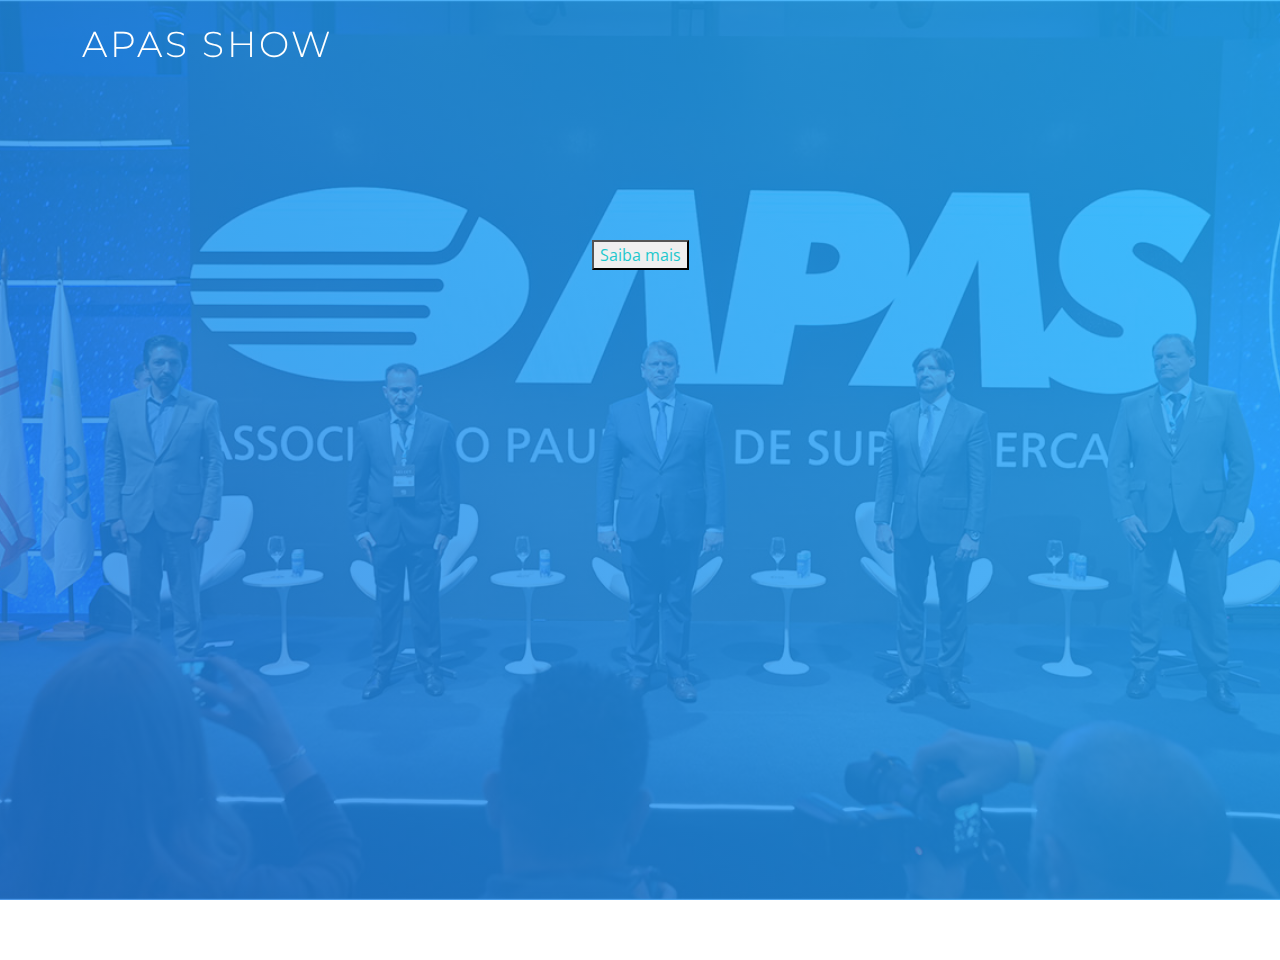
==== confirmation.html @ 714f8b4a "#" ====
<!DOCTYPE html>
<html lang="pt-br">

<head>
  <meta charset="utf-8">
  <meta content="width=device-width, initial-scale=1.0" name="viewport">

  <title>APAS Show</title>
  <meta content="" name="description">
  <meta content="" name="keywords">

  <!-- Favicons -->
  <link href="assets/img/favicon.png" rel="icon">
  <link href="assets/img/apple-touch-icon.png" rel="apple-touch-icon">

  <!-- Google Fonts -->
  <link href="https://fonts.googleapis.com/css?family=Montserrat:300,400,500,700|Open+Sans:300,300i,400,400i,700,700i" rel="stylesheet">

  <!-- Vendor CSS Files -->
  <link href="assets/vendor/aos/aos.css" rel="stylesheet">
  <link href="assets/vendor/bootstrap/css/bootstrap.min.css" rel="stylesheet">
  <link href="assets/vendor/bootstrap-icons/bootstrap-icons.css" rel="stylesheet">
  <link href="assets/vendor/glightbox/css/glightbox.min.css" rel="stylesheet">

  <!-- Template Main CSS File -->
  <link href="assets/css/style.css" rel="stylesheet">

  <!-- =======================================================
  * Template Name: Avilon
  * Updated: Jan 29 2024 with Bootstrap v5.3.2
  * Template URL: https://bootstrapmade.com/avilon-bootstrap-landing-page-template/
  * Author: BootstrapMade.com
  * License: https://bootstrapmade.com/license/
  ======================================================== -->
</head>

<body style="background-color: black;">

  <!-- ======= Header ======= -->
  <header id="header" class="fixed-top d-flex align-items-center header-transparent">
    <div class="container d-flex justify-content-between align-items-center">

      <div id="logo">
        <h1><a href="index.html">APAS SHOW</a></h1>
        <!-- Uncomment below if you prefer to use an image logo -->
        <!-- <a href="index.html"><img src="assets/img/logo.png" alt=""></a> -->
      </div>
    </div>
      
  </header><!-- End Header -->

  <!-- ======= Hero Section ======= -->
  <section id="hero">

    <div class="hero-text" data-aos="zoom-out">
      
        <button class="bootstrapmade" type="submit">
          <a href="#about" >Saiba mais</a></button>
      </div>
    </div>
  </section><!-- End Hero Section -->

  <!-- ======= Footer ======= -->
  <footer id="footer">
    <div class="container">
      
    </div>
  </footer><!-- End  Footer -->

  <a href="#" class="back-to-top d-flex align-items-center justify-content-center"><i class="bi bi-chevron-up"></i></a>

  <!-- Vendor JS Files -->
  <script src="assets/vendor/aos/aos.js"></script>
  <script src="assets/vendor/bootstrap/js/bootstrap.bundle.min.js"></script>
  <script src="assets/vendor/glightbox/js/glightbox.min.js"></script>
  <script src="assets/vendor/php-email-form/validate.js"></script>

  <!-- Template Main JS File -->
  <script src="assets/js/main.js"></script>

</body>

</html>
---- assets/css/style.css ----
/**
* Template Name: Avilon
* Updated: Jan 29 2024 with Bootstrap v5.3.2
* Template URL: https://bootstrapmade.com/avilon-bootstrap-landing-page-template/
* Author: BootstrapMade.com
* License: https://bootstrapmade.com/license/
*/

/*--------------------------------------------------------------
# General
--------------------------------------------------------------*/
body {
  background: #fff;
  color: #666666;
  font-family: "Open Sans", sans-serif;
  overflow-x: hidden;
}

a {
  color: #1dc8cd;
  text-decoration: none;
  transition: 0.5s;
}

a:hover,
a:active,
a:focus {
  color: #1dc9ce;
  outline: none;
  text-decoration: none;
}

p {
  padding: 0;
  margin: 0 0 30px 0;
}

h1,
h2,
h3,
h4,
h5,
h6 {
  font-family: "Montserrat", sans-serif;
  font-weight: 400;
  margin: 0 0 20px 0;
  padding: 0;
}

/*--------------------------------------------------------------
# Back to top button
--------------------------------------------------------------*/
.back-to-top {
  position: fixed;
  background: linear-gradient(45deg, #1de099, #1dc8cd);
  color: #fff;
  border-radius: 4px 4px 0 0;
  right: 15px;
  bottom: 0;
  transition: none;
  visibility: hidden;
  opacity: 0;
  width: 64px;
  height: 34px;
}

.back-to-top i {
  line-height: 0;
  font-size: 20px;
}

.back-to-top:focus {
  background: linear-gradient(45deg, #1de099, #1dc8cd);
  color: #fff;
  outline: none;
}

.back-to-top:hover {
  background: #1dc8cd;
  color: #fff;
}

.back-to-top.active {
  visibility: visible;
  opacity: 1;
}

/*--------------------------------------------------------------
# Header
--------------------------------------------------------------*/
#header {
  height: 90px;
  transition: all 0.5s;
  z-index: 997;
  background: linear-gradient(45deg, #1de099, #1dc8cd);
}

#header.header-transparent {
  background: transparent;
}

#header.header-scrolled {
  background: linear-gradient(45deg, #1de099, #1dc8cd);
  height: 70px;
  transition: all 0.5s;
}

#header #logo h1 {
  font-size: 36px;
  padding: 0;
  margin: 0;
  display: inline-block;
  font-family: "Montserrat", sans-serif;
  font-weight: 300;
  letter-spacing: 3px;
  text-transform: uppercase;
}

#header #logo h1 a,
#header #logo h1 a:hover {
  color: #fff;
}

@media (max-width: 768px) {
  #header #logo h1 {
    font-size: 28px;
  }

  #header #logo img {
    max-height: 40px;
  }
}

/*--------------------------------------------------------------
# Navigation Menu
--------------------------------------------------------------*/
/**
* Desktop Navigation 
*/
.navbar {
  padding: 0;
}

.navbar ul {
  margin: 0;
  padding: 0;
  display: flex;
  list-style: none;
  align-items: center;
}

.navbar li {
  position: relative;
}

.navbar>ul>li {
  white-space: nowrap;
  padding: 10px 0 10px 24px;
}

.navbar a,
.navbar a:focus {
  display: flex;
  align-items: center;
  justify-content: space-between;
  font-family: "Montserrat", sans-serif;
  color: rgba(255, 255, 255, 0.8);
  font-size: 15px;
  padding: 0 2px;
  white-space: nowrap;
  transition: 0.3s;
  letter-spacing: 0.4px;
  position: relative;
}

.navbar a i,
.navbar a:focus i {
  font-size: 12px;
  line-height: 0;
  margin-left: 5px;
}

.navbar>ul>li>a:before {
  content: "";
  position: absolute;
  width: 100%;
  height: 2px;
  bottom: -8px;
  left: 0;
  background-color: #fff;
  visibility: hidden;
  transform: scaleX(0);
  transition: all 0.3s ease-in-out 0s;
}

.navbar a:hover:before,
.navbar li:hover>a:before,
.navbar .active:before {
  visibility: visible;
  transform: scaleX(1);
}

.navbar a:hover,
.navbar .active,
.navbar .active:focus,
.navbar li:hover>a {
  color: #fff;
}

.navbar .dropdown ul {
  display: block;
  position: absolute;
  left: 24px;
  top: calc(100% + 30px);
  margin: 0;
  padding: 10px 0;
  z-index: 99;
  opacity: 0;
  visibility: hidden;
  background: #fff;
  box-shadow: 0px 0px 30px rgba(127, 137, 161, 0.25);
  transition: 0.3s;
}

.navbar .dropdown ul li {
  min-width: 200px;
}

.navbar .dropdown ul a {
  padding: 10px 20px;
  font-size: 14px;
  text-transform: none;
  color: #333333;
}

.navbar .dropdown ul a i {
  font-size: 12px;
}

.navbar .dropdown ul a:hover,
.navbar .dropdown ul .active:hover,
.navbar .dropdown ul li:hover>a {
  color: #1dc8cd;
}

.navbar .dropdown:hover>ul {
  opacity: 1;
  top: 100%;
  visibility: visible;
}

.navbar .dropdown .dropdown ul {
  top: 0;
  left: calc(100% - 30px);
  visibility: hidden;
}

.navbar .dropdown .dropdown:hover>ul {
  opacity: 1;
  top: 0;
  left: 100%;
  visibility: visible;
}

@media (max-width: 1366px) {
  .navbar .dropdown .dropdown ul {
    left: -90%;
  }

  .navbar .dropdown .dropdown:hover>ul {
    left: -100%;
  }
}

/**
* Mobile Navigation 
*/
.mobile-nav-toggle {
  color: #fff;
  font-size: 28px;
  cursor: pointer;
  display: none;
  line-height: 0;
  transition: 0.5s;
}

@media (max-width: 991px) {
  .mobile-nav-toggle {
    display: block;
  }

  .navbar ul {
    display: none;
  }
}

.navbar-mobile {
  position: fixed;
  overflow: hidden;
  top: 0;
  right: 0;
  left: 0;
  bottom: 0;
  background: rgba(26, 26, 26, 0.9);
  transition: 0.3s;
  z-index: 999;
}

.navbar-mobile .mobile-nav-toggle {
  position: absolute;
  top: 15px;
  right: 15px;
}

.navbar-mobile ul {
  display: block;
  position: absolute;
  top: 55px;
  right: 15px;
  bottom: 15px;
  left: 15px;
  padding: 10px 0;
  background-color: #fff;
  overflow-y: auto;
  transition: 0.3s;
}

.navbar-mobile>ul>li {
  padding: 0;
}

.navbar-mobile a:hover:before,
.navbar-mobile li:hover>a:before,
.navbar-mobile .active:before {
  visibility: hidden;
}

.navbar-mobile a,
.navbar-mobile a:focus {
  padding: 10px 20px;
  font-size: 15px;
  color: #333333;
}

.navbar-mobile a:hover,
.navbar-mobile .active,
.navbar-mobile li:hover>a {
  color: #1dc8cd;
}

.navbar-mobile .getstarted,
.navbar-mobile .getstarted:focus {
  margin: 15px;
}

.navbar-mobile .dropdown ul {
  position: static;
  display: none;
  margin: 10px 20px;
  padding: 10px 0;
  z-index: 99;
  opacity: 1;
  visibility: visible;
  background: #fff;
  box-shadow: 0px 0px 30px rgba(127, 137, 161, 0.25);
}

.navbar-mobile .dropdown ul li {
  min-width: 200px;
}

.navbar-mobile .dropdown ul a {
  padding: 10px 20px;
}

.navbar-mobile .dropdown ul a i {
  font-size: 12px;
}

.navbar-mobile .dropdown ul a:hover,
.navbar-mobile .dropdown ul .active:hover,
.navbar-mobile .dropdown ul li:hover>a {
  color: #1dc8cd;
}

.navbar-mobile .dropdown>.dropdown-active {
  display: block;
}

/*--------------------------------------------------------------
# Hero Section
--------------------------------------------------------------*/
#hero {
  width: 100%;
  height: 100vh;
  background: linear-gradient(45deg, rgba(31, 125, 227, 0.8), rgba(31, 175, 255, 0.8)), url("../img/hero-bg.jpg") center top no-repeat;
  background-size: cover;
  position: relative;
}

@media (min-width: 1025px) {
  #hero {
    background-attachment: fixed;
  }
}

@media (max-height: 640px) {
  #hero {
    height: 120vh;
  }
}

#hero .hero-text {
  position: absolute;
  left: 0;
  top: 60px;
  right: 0;
  height: calc(50% - 60px);
  display: flex;
  align-items: center;
  justify-content: center;
  text-align: center;
  flex-direction: column;
}

#hero h2 {
  margin: 30px 0 10px 0;
  padding: 0 15px;
  font-size: 48px;
  font-weight: 400;
  line-height: 56px;
  color: #fff;
}

@media (max-width: 768px) {
  #hero h2 {
    font-size: 28px;
    line-height: 36px;
  }
}

#hero p {
  color: #fff;
  margin-bottom: 20px;
  padding: 0 15px;
  font-size: 24px;
}

@media (max-width: 768px) {
  #hero p {
    font-size: 18px;
    line-height: 24px;
    margin-bottom: 20px;
  }
}

#hero .btn-get-started {
  font-family: "Montserrat", sans-serif;
  font-weight: 400;
  font-size: 16px;
  letter-spacing: 1px;
  display: inline-block;
  padding: 8px 28px;
  border-radius: 50px;
  transition: 0.5s;
  margin: 10px;
  border: 2px solid #fff;
  color: #fff;
}

#hero .btn-get-started:hover {
  color: #1dc8cd;
  background: #fff;
}

#hero .product-screens {
  position: absolute;
  left: 0;
  right: 0;
  bottom: 0;
  overflow: hidden;
  text-align: center;
  width: 100%;
  height: 50%;
}

#hero .product-screens img {
  box-shadow: 0px -2px 19px 4px rgba(0, 0, 0, 0.29);
}

#hero .product-screens .product-screen-1 {
  position: absolute;
  z-index: 30;
  left: calc(50% + 54px);
  bottom: 0;
  top: 30px;
}

#hero .product-screens .product-screen-2 {
  position: absolute;
  z-index: 20;
  left: calc(50% - 154px);
  bottom: 0;
  top: 90px;
}

#hero .product-screens .product-screen-3 {
  position: absolute;
  z-index: 10;
  left: calc(50% - 374px);
  bottom: 0;
  top: 150px;
}

@media (max-width: 767px) {
  #hero .product-screens .product-screen-1 {
    position: static;
    padding-top: 30px;
  }

  #hero .product-screens .product-screen-2,
  #hero .product-screens .product-screen-3 {
    display: none;
  }
}

/*--------------------------------------------------------------
# Sections
--------------------------------------------------------------*/
section {
  overflow: hidden;
}

/* Sections Header
--------------------------------*/
.section-header .section-title {
  font-size: 32px;
  color: #111;
  text-align: center;
  font-weight: 400;
}

.section-header .section-description {
  text-align: center;
  padding-bottom: 40px;
  color: #777;
  font-style: italic;
}

.section-header .section-divider {
  display: block;
  width: 60px;
  height: 3px;
  background: #1dc8cd;
  background: linear-gradient(0deg, #1dc8cd 0%, #55fabe 100%);
  margin: 0 auto;
  margin-bottom: 20px;
}

/* Section with background
--------------------------------*/
.section-bg {
  background: #eff5f5;
}

/*--------------------------------------------------------------
# Breadcrumbs
--------------------------------------------------------------*/
.breadcrumbs {
  padding: 20px 0;
  min-height: 40px;
  margin-top: 92px;
}

@media (max-width: 992px) {
  .breadcrumbs {
    margin-top: 68px;
  }
}

.breadcrumbs h2 {
  font-size: 24px;
  font-weight: 300;
  margin: 0;
}

@media (max-width: 992px) {
  .breadcrumbs h2 {
    margin: 0 0 10px 0;
  }
}

.breadcrumbs ol {
  display: flex;
  flex-wrap: wrap;
  list-style: none;
  padding: 0;
  margin: 0;
  font-size: 14px;
}

.breadcrumbs ol li+li {
  padding-left: 10px;
}

.breadcrumbs ol li+li::before {
  display: inline-block;
  padding-right: 10px;
  color: #6c757d;
  content: "/";
}

@media (max-width: 768px) {
  .breadcrumbs .d-flex {
    display: block !important;
  }

  .breadcrumbs ol {
    display: block;
  }

  .breadcrumbs ol li {
    display: inline-block;
  }
}

/* About Us Section
--------------------------------*/
#about {
  padding: 60px 0;
  overflow: hidden;
}

#about .about-img {
  height: 510px;
  overflow: hidden;
}

#about .about-img img {
  margin-left: -15px;
  max-width: 100%;
}

@media (max-width: 768px) {
  #about .about-img {
    height: auto;
  }

  #about .about-img img {
    margin-left: 0;
    padding-bottom: 30px;
  }
}

#about .content .h2 {
  color: #333;
  font-weight: 300;
  font-size: 24px;
}

#about .content h3 {
  color: #777;
  font-weight: 300;
  font-size: 18px;
  line-height: 26px;
  font-style: italic;
}

#about .content p {
  line-height: 26px;
}

#about .content p:last-child {
  margin-bottom: 0;
}

#about .content i {
  font-size: 20px;
  padding-right: 4px;
  color: #1dc8cd;
}

#about .content ul {
  list-style: none;
  padding: 0;
}

#about .content ul li {
  padding-bottom: 10px;
}

/* Product Featuress Section
--------------------------------*/
#features {
  background: #fff;
  padding: 60px 0 0 0;
  overflow: hidden;
}

#features .features-img {
  text-align: center;
  padding-top: 20px;
}

@media (min-width: 769px) {
  #features .features-img {
    padding-top: 120px;
    margin-top: -200px;
  }
}

#features .features-img img {
  max-width: 100%;
}

#features .box {
  margin-bottom: 15px;
  text-align: center;
}

#features .icon {
  margin-bottom: 10px;
}

#features .icon i {
  color: #666666;
  font-size: 40px;
  transition: 0.5s;
}

#features .icon i:before {
  background: #1dc8cd;
  background: linear-gradient(45deg, #1dc8cd 0%, #55fabe 100%);
  background-clip: border-box;
  -webkit-background-clip: text;
  -webkit-text-fill-color: transparent;
}

#features .title {
  font-weight: 300;
  margin-bottom: 15px;
  font-size: 22px;
}

#features .title a {
  color: #111;
}

#features .description {
  font-size: 14px;
  line-height: 24px;
  margin-bottom: 10px;
}

#features .section-description {
  padding-bottom: 10px;
}

/* Product Advanced Featuress Section
--------------------------------*/
#advanced-features {
  overflow: hidden;
}

#advanced-features .features-row {
  padding: 60px 0 30px 0;
}

#advanced-features h2 {
  font-size: 26px;
  font-weight: 700;
  color: #000;
}

#advanced-features h3 {
  font-size: 16px;
  line-height: 24px;
  font-weight: 400;
  font-style: italic;
  color: #999;
}

#advanced-features p {
  line-height: 24px;
  color: #777;
  margin-bottom: 30px;
}

#advanced-features i {
  color: #666666;
  font-size: 64px;
  transition: 0.5s;
  float: left;
  padding: 0 15px 0px 0;
  line-height: 1;
}

#advanced-features i:before {
  background: #1dc8cd;
  background: linear-gradient(45deg, #1dc8cd 0%, #55fabe 100%);
  background-clip: border-box;
  -webkit-background-clip: text;
  -webkit-text-fill-color: transparent;
}

#advanced-features .advanced-feature-img-right {
  max-width: 100%;
  float: right;
  padding: 0 0 30px 30px;
}

#advanced-features .advanced-feature-img-left {
  max-width: 100%;
  float: left;
  padding: 0 30px 30px 0;
}

@media (max-width: 768px) {

  #advanced-features .advanced-feature-img-right,
  #advanced-features .advanced-feature-img-left {
    max-width: 50%;
  }
}

@media (max-width: 767px) {

  #advanced-features .advanced-feature-img-right,
  #advanced-features .advanced-feature-img-left {
    max-width: 100%;
    float: none;
    padding: 0 0 30px 0;
  }
}

/* Call To Action Section
--------------------------------*/
#call-to-action {
  overflow: hidden;
  background: linear-gradient(rgba(29, 200, 205, 0.65), rgba(29, 205, 89, 0.2)), url(../img/call-to-action-bg.jpg) fixed center center;
  background-size: cover;
  padding: 80px 0;
}

#call-to-action .cta-title {
  color: #fff;
  font-size: 28px;
  font-weight: 700;
}

#call-to-action .cta-text {
  color: #fff;
}

@media (min-width: 769px) {
  #call-to-action .cta-btn-container {
    display: flex;
    align-items: center;
    justify-content: flex-end;
  }
}

#call-to-action .cta-btn {
  font-family: "Montserrat", sans-serif;
  font-weight: 500;
  font-size: 16px;
  letter-spacing: 1px;
  display: inline-block;
  padding: 8px 30px;
  border-radius: 25px;
  transition: background 0.5s;
  margin: 10px;
  border: 2px solid #fff;
  color: #fff;
}

#call-to-action .cta-btn:hover {
  background: #1dc8cd;
  border: 2px solid #1dc8cd;
}

/* More Features Section
--------------------------------*/
#more-features {
  padding: 60px 0 60px 0;
  overflow: hidden;
}

#more-features .box {
  padding: 40px;
  margin-bottom: 30px;
  box-shadow: 0px 0px 30px rgba(73, 78, 92, 0.15);
  background: #fff;
  transition: 0.4s;
  height: 100%;
}

#more-features .icon {
  float: left;
}

#more-features .icon i {
  color: #666666;
  font-size: 80px;
  transition: 0.5s;
  line-height: 0;
}

#more-features .icon i:before {
  background: #1dc8cd;
  background: linear-gradient(45deg, #1dc8cd 0%, #55fabe 100%);
  background-clip: border-box;
  -webkit-background-clip: text;
  -webkit-text-fill-color: transparent;
}

#more-features h4 {
  margin-left: 100px;
  font-weight: 700;
  margin-bottom: 15px;
  font-size: 18px;
}

#more-features h4 a {
  color: #111;
}

#more-features p {
  font-size: 14px;
  margin-left: 100px;
  margin-bottom: 0;
  line-height: 24px;
}

@media (max-width: 767px) {
  #more-features .box {
    margin-bottom: 20px;
  }

  #more-features .icon {
    float: none;
    text-align: center;
    padding-bottom: 15px;
  }

  #more-features h4,
  #more-features p {
    margin-left: 0;
    text-align: center;
  }
}

/* Clients Section
--------------------------------*/
#clients {
  padding: 30px 0;
  background: #fff;
  overflow: hidden;
}

#clients img {
  max-width: 100%;
  opacity: 0.5;
  transition: 0.3s;
  padding: 15px 0;
}

#clients img:hover {
  opacity: 1;
}

/* Pricing Section
--------------------------------*/
#pricing {
  padding: 60px 0 60px 0;
  overflow: hidden;
}

#pricing .box {
  padding: 40px;
  margin-bottom: 30px;
  box-shadow: 0px 0px 30px rgba(73, 78, 92, 0.15);
  background: #fff;
  text-align: center;
}

#pricing h3 {
  font-weight: 400;
  margin-bottom: 15px;
  font-size: 28px;
}

#pricing h4 {
  font-size: 46px;
  color: #1dc8cd;
  font-weight: 300;
}

#pricing h4 sup {
  font-size: 20px;
  top: -20px;
}

#pricing h4 span {
  color: #bababa;
  font-size: 20px;
}

#pricing ul {
  padding: 0;
  list-style: none;
  color: #999;
  text-align: left;
  line-height: 20px;
}

#pricing ul li {
  padding-bottom: 12px;
}

#pricing ul i {
  color: #1dc8cd;
  font-size: 18px;
  padding-right: 4px;
}

#pricing .get-started-btn {
  background: #515e61;
  display: inline-block;
  padding: 6px 30px;
  border-radius: 20px;
  color: #fff;
  transition: none;
  font-size: 14px;
  font-weight: 400;
  font-family: "Montserrat", sans-serif;
}

#pricing .featured {
  border: 2px solid #1dc8cd;
}

#pricing .featured .get-started-btn {
  background: linear-gradient(45deg, #1de099, #1dc8cd);
}

/* Frequently Asked Questions Section
--------------------------------*/
#faq {
  padding: 60px 0;
  overflow: hidden;
}

#faq .faq-list {
  padding: 0;
  list-style: none;
}

#faq .faq-list li {
  border-bottom: 1px solid #f0f0f0;
  margin-bottom: 20px;
  padding-bottom: 20px;
}

#faq .faq-list .question {
  display: block;
  position: relative;
  font-family: #1dc8cd;
  font-size: 18px;
  line-height: 24px;
  font-weight: 400;
  padding-left: 25px;
  cursor: pointer;
  color: #179ca0;
  transition: 0.3s;
}

#faq .faq-list i {
  font-size: 16px;
  position: absolute;
  left: 0;
  top: -2px;
}

#faq .faq-list p {
  margin-bottom: 0;
  padding: 10px 0 0 25px;
}

#faq .faq-list .icon-show {
  display: none;
}

#faq .faq-list .collapsed {
  color: black;
}

#faq .faq-list .collapsed:hover {
  color: #1dc8cd;
}

#faq .faq-list .collapsed .icon-show {
  display: inline-block;
  transition: 0.6s;
}

#faq .faq-list .collapsed .icon-close {
  display: none;
  transition: 0.6s;
}

/* Our Team Section
--------------------------------*/
#team {
  padding: 60px 0;
  overflow: hidden;
}

#team .member {
  text-align: center;
  margin-bottom: 20px;
}

#team .member .pic {
  margin-bottom: 15px;
  overflow: hidden;
  height: 260px;
}

#team .member .pic img {
  max-width: 100%;
}

#team .member h4 {
  font-weight: 700;
  margin-bottom: 2px;
  font-size: 18px;
}

#team .member span {
  font-style: italic;
  display: block;
  font-size: 13px;
}

#team .member .social {
  margin-top: 15px;
}

#team .member .social a {
  color: #b3b3b3;
}

#team .member .social a:hover {
  color: #1dc8cd;
}

#team .member .social i {
  font-size: 18px;
  margin: 0 2px;
}

/* Gallery Section
--------------------------------*/
#gallery {
  background: #fff;
  padding: 60px 0 0 0;
  overflow: hidden;
}

#gallery .container-fluid {
  padding: 0px;
}

#gallery .gallery-overlay {
  position: absolute;
  top: 0;
  right: 0;
  bottom: 0;
  left: 0;
  width: 100%;
  height: 100%;
  opacity: 1;
  transition: all ease-in-out 0.4s;
}

#gallery .gallery-item {
  overflow: hidden;
  position: relative;
  padding: 0;
  vertical-align: middle;
  text-align: center;
}

#gallery .gallery-item img {
  transition: all ease-in-out 0.4s;
  width: 100%;
}

#gallery .gallery-item:hover img {
  transform: scale(1.1);
}

#gallery .gallery-item:hover .gallery-overlay {
  opacity: 1;
  background: rgba(0, 0, 0, 0.7);
}

/* Contact Section
--------------------------------*/
#contact {
  box-shadow: 0px 0px 12px 0px rgba(0, 0, 0, 0.1);
  padding: 60px 0;
  overflow: hidden;
}

#contact .contact-about h3 {
  font-size: 36px;
  margin: 0 0 10px 0;
  padding: 0;
  line-height: 1;
  font-family: "Montserrat", sans-serif;
  font-weight: 300;
  letter-spacing: 3px;
  text-transform: uppercase;
  color: #1dc8cd;
}

#contact .contact-about p {
  font-size: 14px;
  line-height: 24px;
  font-family: "Montserrat", sans-serif;
  color: #888;
}

#contact .social-links {
  padding-bottom: 20px;
}

#contact .social-links a {
  font-size: 18px;
  background: #fff;
  color: #1dc8cd;
  padding: 8px 0;
  margin-right: 4px;
  border-radius: 50%;
  width: 36px;
  height: 36px;
  transition: 0.3s;
  border: 1px solid #1dc8cd;
  display: inline-flex;
  align-items: center;
  justify-content: center;
}

#contact .social-links a i {
  line-height: 0;
}

#contact .social-links a:hover {
  background: #1dc8cd;
  color: #fff;
}

#contact .info {
  color: #333333;
}

#contact .info i {
  font-size: 32px;
  color: #1dc8cd;
  float: left;
  line-height: 0;
}

#contact .info p {
  padding: 0 0 10px 42px;
  line-height: 28px;
  font-size: 14px;
}

#contact .php-email-form .error-message {
  display: none;
  color: #fff;
  background: #ed3c0d;
  text-align: center;
  padding: 15px;
  font-weight: 600;
}

#contact .php-email-form .sent-message {
  display: none;
  color: #fff;
  background: #18d26e;
  text-align: center;
  padding: 15px;
  font-weight: 600;
}

#contact .php-email-form .loading {
  display: none;
  background: #fff;
  text-align: center;
  padding: 15px;
}

#contact .php-email-form .loading:before {
  content: "";
  display: inline-block;
  border-radius: 50%;
  width: 24px;
  height: 24px;
  margin: 0 10px -6px 0;
  border: 3px solid #18d26e;
  border-top-color: #eee;
  animation: animate-loading 1s linear infinite;
}

#contact .php-email-form input,
#contact .php-email-form textarea {
  border-radius: 0;
  box-shadow: none;
  font-size: 14px;
}

#contact .php-email-form input::focus,
#contact .php-email-form textarea::focus {
  background-color: #1dc8cd;
}

#contact .php-email-form button[type=submit] {
  background: linear-gradient(45deg, #1de099, #1dc8cd);
  border: 0;
  border-radius: 20px;
  padding: 8px 30px;
  color: #fff;
}

#contact .php-email-form button[type=submit]:hover {
  cursor: pointer;
}

@keyframes animate-loading {
  0% {
    transform: rotate(0deg);
  }

  100% {
    transform: rotate(360deg);
  }
}

/*--------------------------------------------------------------
# Footer
--------------------------------------------------------------*/
#footer {
  background: #fff;
  box-shadow: 0px 0px 12px 0px rgba(0, 0, 0, 0.1);
  padding: 30px 0;
  color: #333;
  font-size: 14px;
}

#footer .credits {
  font-size: 13px;
  color: #888;
}

#footer .footer-links a {
  color: #666;
  padding-left: 15px;
}

#footer .footer-links a:first-child {
  padding-left: 0;
}

#footer .footer-links a:hover {
  color: #1dc8cd;
}
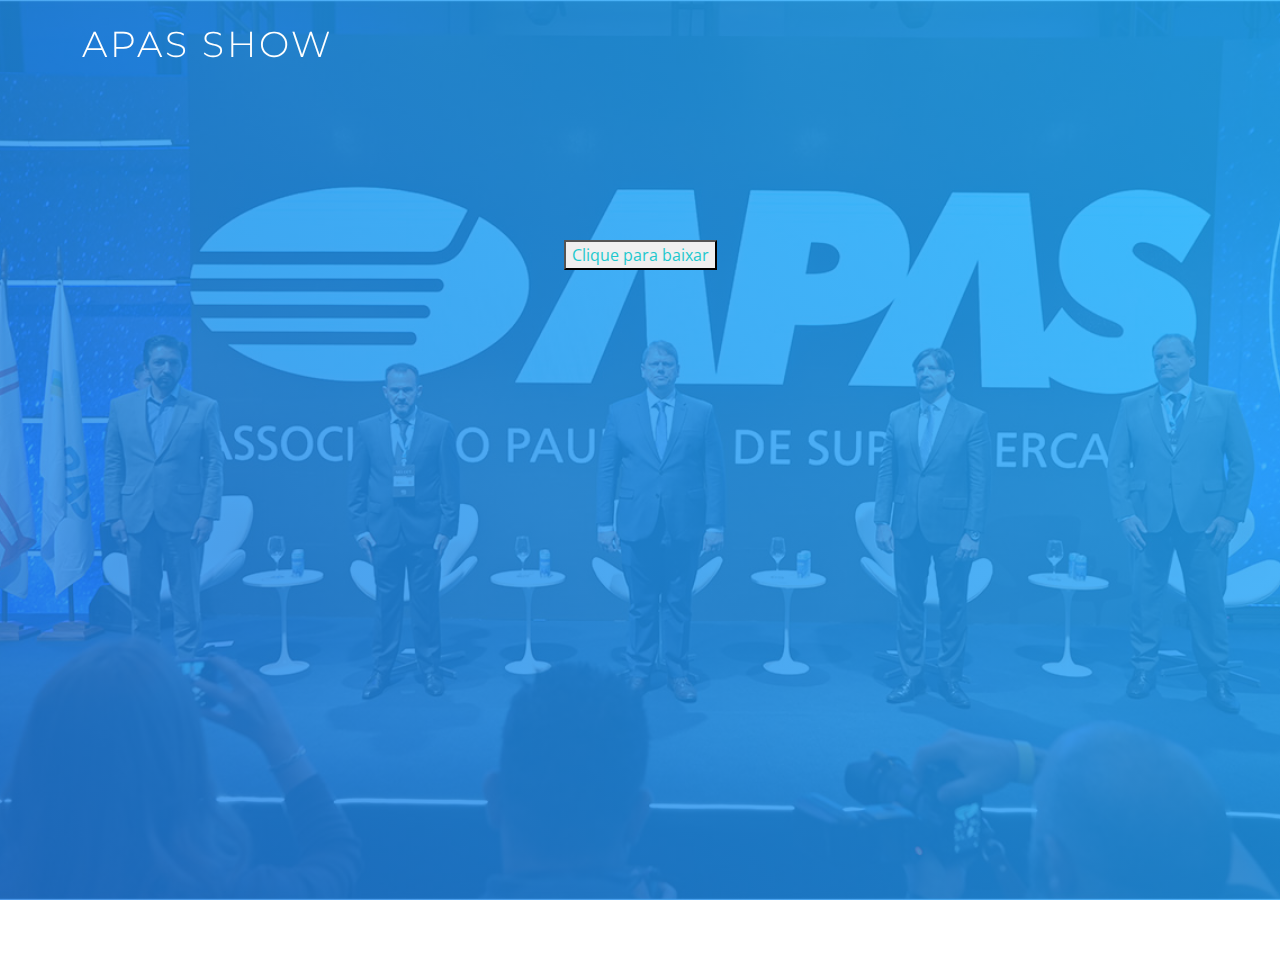
==== commit 1e40acc4: "Atualizar o confirmation.html" ====
--- a/confirmation.html
+++ b/confirmation.html
@@ -55,7 +55,7 @@
     <div class="hero-text" data-aos="zoom-out">
       
         <button class="bootstrapmade" type="submit">
-          <a href="#about" >Saiba mais</a></button>
+          <a href="#header" download="assets/imgParaDownload.jpg" >Clique para baixar</a></button>
       </div>
     </div>
   </section><!-- End Hero Section -->
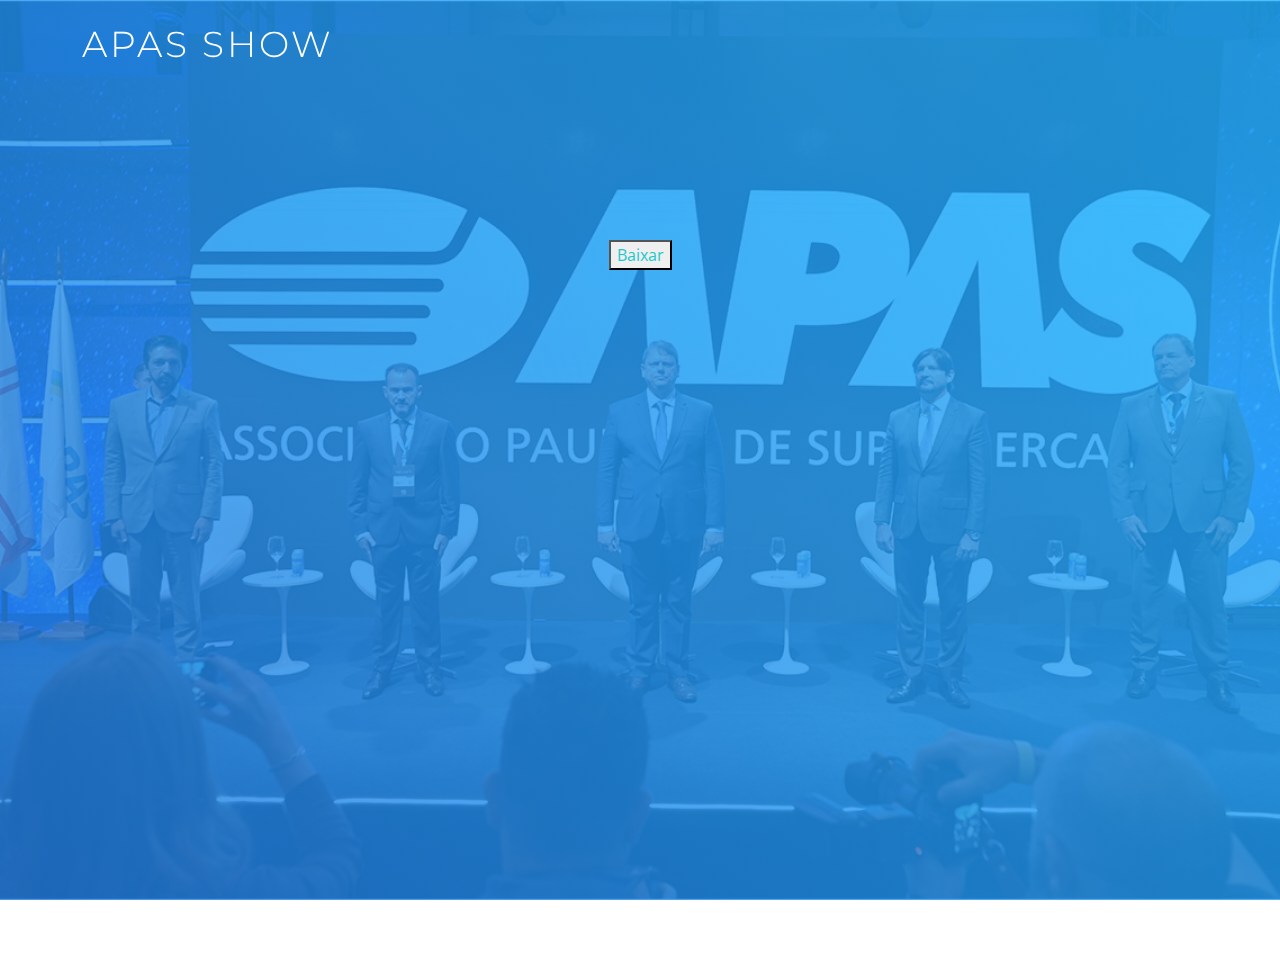
==== commit 505a3ece: "Atualizar o confirmation.html" ====
--- a/confirmation.html
+++ b/confirmation.html
@@ -55,7 +55,7 @@
     <div class="hero-text" data-aos="zoom-out">
       
         <button class="bootstrapmade" type="submit">
-          <a href="#header" download="assets/imgParaDownload.jpg" >Clique para baixar</a></button>
+          <a href="assets/imgParaDownload.jpg" download="imgParaDownload.jpg" >Baixar</a></button>
       </div>
     </div>
   </section><!-- End Hero Section -->
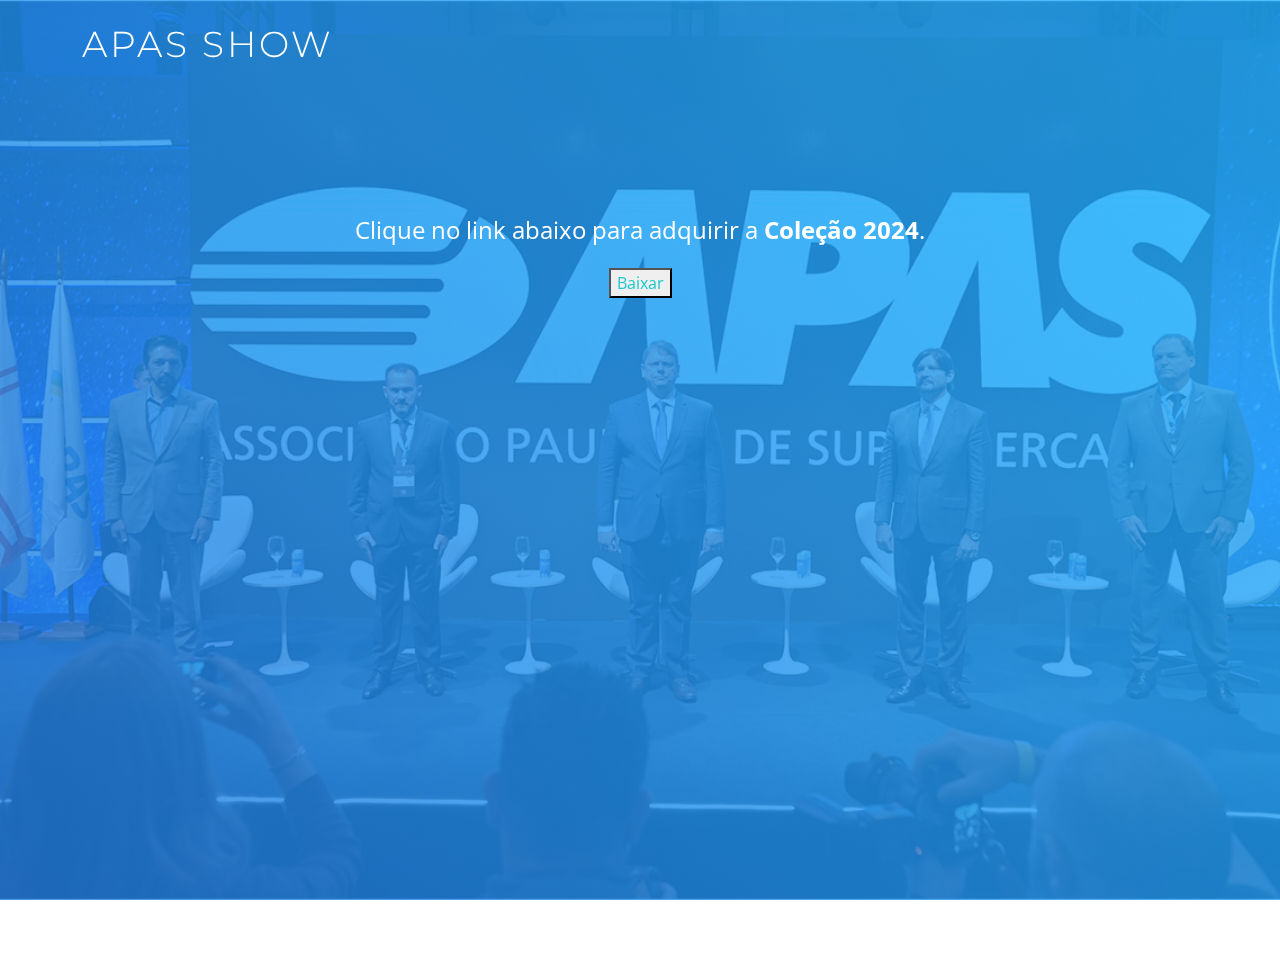
==== commit 14390c89: "Atualizar o confirmation.html" ====
--- a/confirmation.html
+++ b/confirmation.html
@@ -53,7 +53,12 @@
   <section id="hero">
 
     <div class="hero-text" data-aos="zoom-out">
-      
+         
+
+        <p>
+            Clique no link abaixo para adquirir a <b>Coleção 2024</b>.
+
+        </p>
         <button class="bootstrapmade" type="submit">
           <a href="assets/imgParaDownload.jpg" download="imgParaDownload.jpg" >Baixar</a></button>
       </div>
